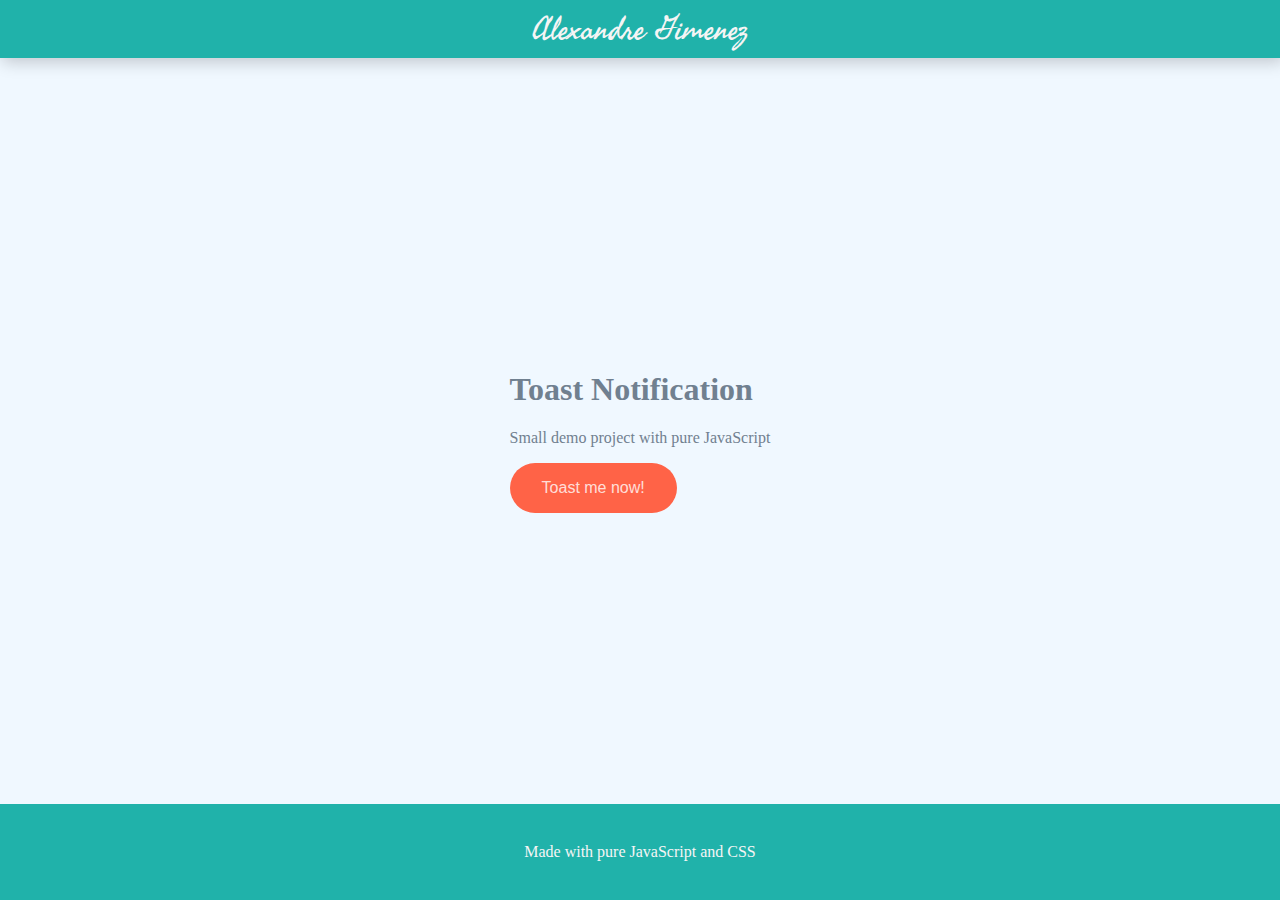
==== 2-toast-notification/index.html @ c80a8569 "Mini JS projects / Toast Notification" ====
<!DOCTYPE html>
<html lang="en">
  <head>
    <meta charset="UTF-8" />
    <meta http-equiv="X-UA-Compatible" content="IE=edge" />
    <meta name="viewport" content="width=device-width, initial-scale=1.0" />
    <title>Toast Notification</title>
    <link rel="preconnect" href="https://fonts.googleapis.com" />
    <link rel="preconnect" href="https://fonts.gstatic.com" crossorigin />
    <link
      href="https://fonts.googleapis.com/css2?family=Fasthand&display=swap"
      rel="stylesheet"
    />
    <link rel="stylesheet" href="style.css" />
  </head>
  <body class="global-container">
    <div class="toast-message-container"></div>

    <!-- NAV BAR -->
    <div class="topbar">
      <a class="logo" href="https://algife.com/"> Alexandre Gimenez </a>
    </div>

    <!-- PAGE CONTENT -->
    <div class="page-content">
      <div class="backdrop-overlay"></div>

      <div class="headline">
        <h1>Toast Notification</h1>
        <p>Small demo project with pure JavaScript</p>

        <button class="toast-notification-btn">Toast me now!</button>
      </div>
    </div>

    <footer>
      <p class="footer-text">Made with pure JavaScript and CSS</p>
    </footer>

    <!-- SCRIPTS -->
    <script src="script.js"></script>
  </body>
</html>
---- 2-toast-notification/style.css ----
* {
  box-sizing: border-box;
}

html,
body {
  margin: 0;
  padding: 0;
  height: 100%;
}

body {
  display: flex;
  flex-direction: column;
  background-color: whitesmoke;
}

.global-container {
  display: flex;
  flex-flow: column;
  height: 100%;
}

footer {
  min-height: 6rem;
  background: lightseagreen;
  color: whitesmoke;
  display: flex;
  flex-direction: row;
  justify-content: center;
  align-items: center;
}

/* PAGE CONTENT */
.page-content {
  flex: 1 1 auto; /* It makes the content occupy the whole space available */
  background-color: aliceblue;
  color: slategrey;

  /* Center content */
  display: flex;
  flex-direction: column;
  justify-content: center; /* it centers in the flex direction */
  align-items: center; /* it centers in the cross of the flex direction */
}

/* TOP BAR AND SIDENAV*/

.topbar {
  position: sticky;
  z-index: 10000;
  flex: 0 1 auto;
  background-color: lightseagreen;
  color: whitesmoke;
  display: flex;
  flex-direction: row;
  box-shadow: 0.2rem 0.2rem 1rem 1px rgba(0, 0, 0, 0.2);
}

.topbar .logo {
  text-decoration: none;
  font-family: "Fasthand", cursive;
  font-size: 2rem;
  padding: 0;
  margin: 0 auto;
  padding: 0 1rem;
  color: whitesmoke;
}

/* TOAST notification */
.toast-notification-btn {
  color: rgba(255, 255, 255, 0.8);
  padding: 1em 2em;
  background-color: tomato;
  border: 0.5em tomato;
  font-size: 1rem;
  border-radius: 10em;
  cursor: pointer;
}

.toast-message-container {
  position: fixed;
  right: 2rem;
  top: 4rem;
  color: whitesmoke;
  z-index: 10001;
  border-radius: 0.3em;
}

.toast-message {
  margin-bottom: 1rem;
  padding: 0.618em 1em;
  background-color: tomato;
  /* margin-top: 2em; */
  box-shadow: 1px 1px 0.5em rgba(0, 0, 0, 0.618);
}
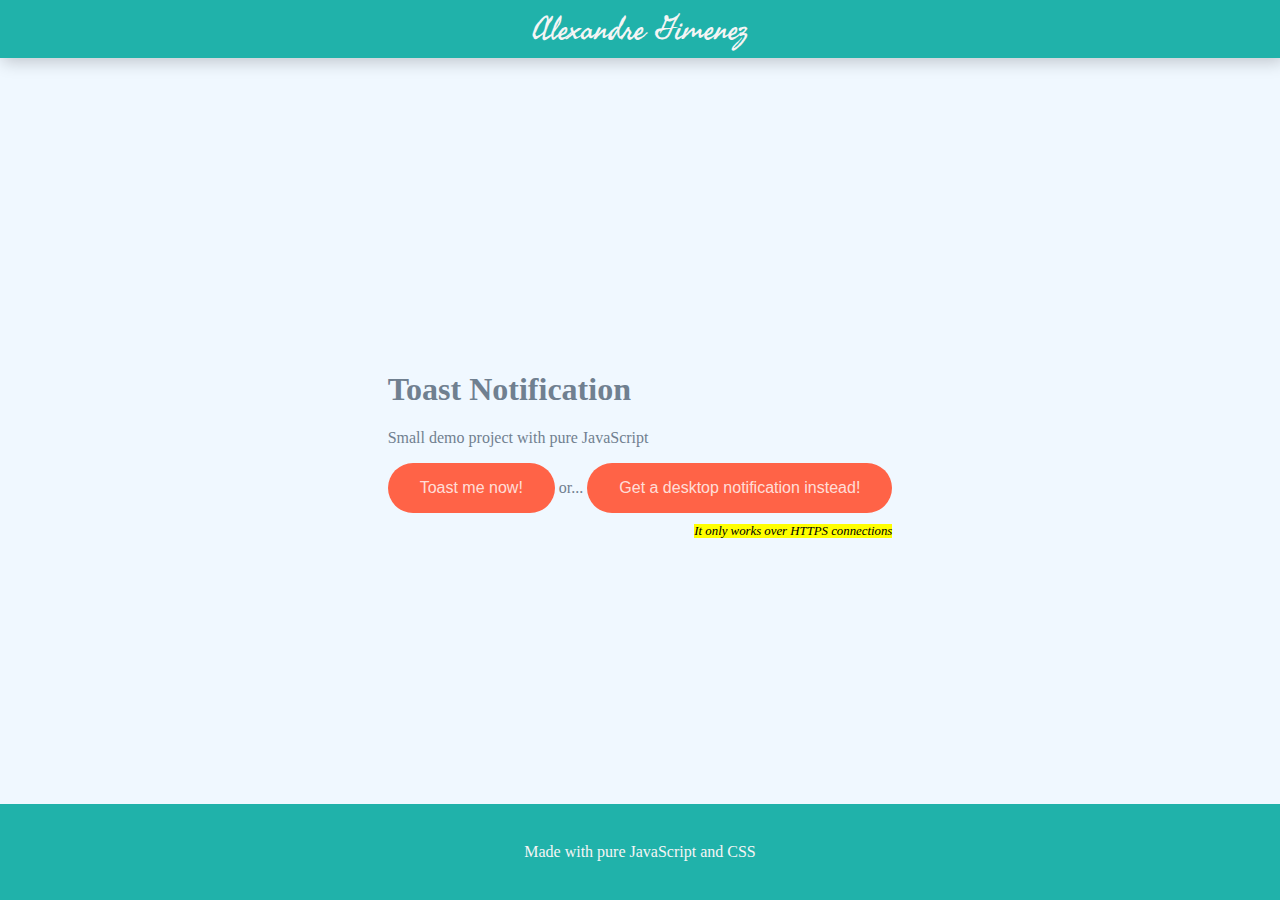
==== commit ceeff75d: "Adding Browser's Desktop Notifications as well" ====
--- a/2-toast-notification/index.html
+++ b/2-toast-notification/index.html
@@ -23,13 +23,30 @@
 
     <!-- PAGE CONTENT -->
     <div class="page-content">
-      <div class="backdrop-overlay"></div>
-
       <div class="headline">
         <h1>Toast Notification</h1>
         <p>Small demo project with pure JavaScript</p>
 
-        <button class="toast-notification-btn">Toast me now!</button>
+        <div class="action-buttons-container">
+          <button
+            class="btn toast-message-btn"
+            onclick="createToast('Hello user from a Toast Notification!')"
+          >
+            Toast me now!
+          </button>
+          <span>or...</span>
+          <div class="desktop-apps-notification-container">
+            <button
+              class="btn desktop-notification-btn"
+              onclick="notifyMeHTMLAPI()"
+            >
+              Get a desktop notification instead!
+            </button>
+            <p class="small-text works-in-https">
+              <mark>It only works over HTTPS connections</mark>
+            </p>
+          </div>
+        </div>
       </div>
     </div>
 
--- a/2-toast-notification/style.css
+++ b/2-toast-notification/style.css
@@ -68,7 +68,7 @@
 }
 
 /* TOAST notification */
-.toast-notification-btn {
+.btn {
   color: rgba(255, 255, 255, 0.8);
   padding: 1em 2em;
   background-color: tomato;
@@ -94,3 +94,20 @@
   /* margin-top: 2em; */
   box-shadow: 1px 1px 0.5em rgba(0, 0, 0, 0.618);
 }
+
+.small-text {
+  font-size: 0.8rem;
+}
+
+.desktop-apps-notification-container {
+  display: inline-block;
+  position: relative;
+}
+
+.works-in-https {
+  right: 0;
+  top: 3rem;
+  font-style: italic;
+  position: absolute;
+  color: #666;
+}
